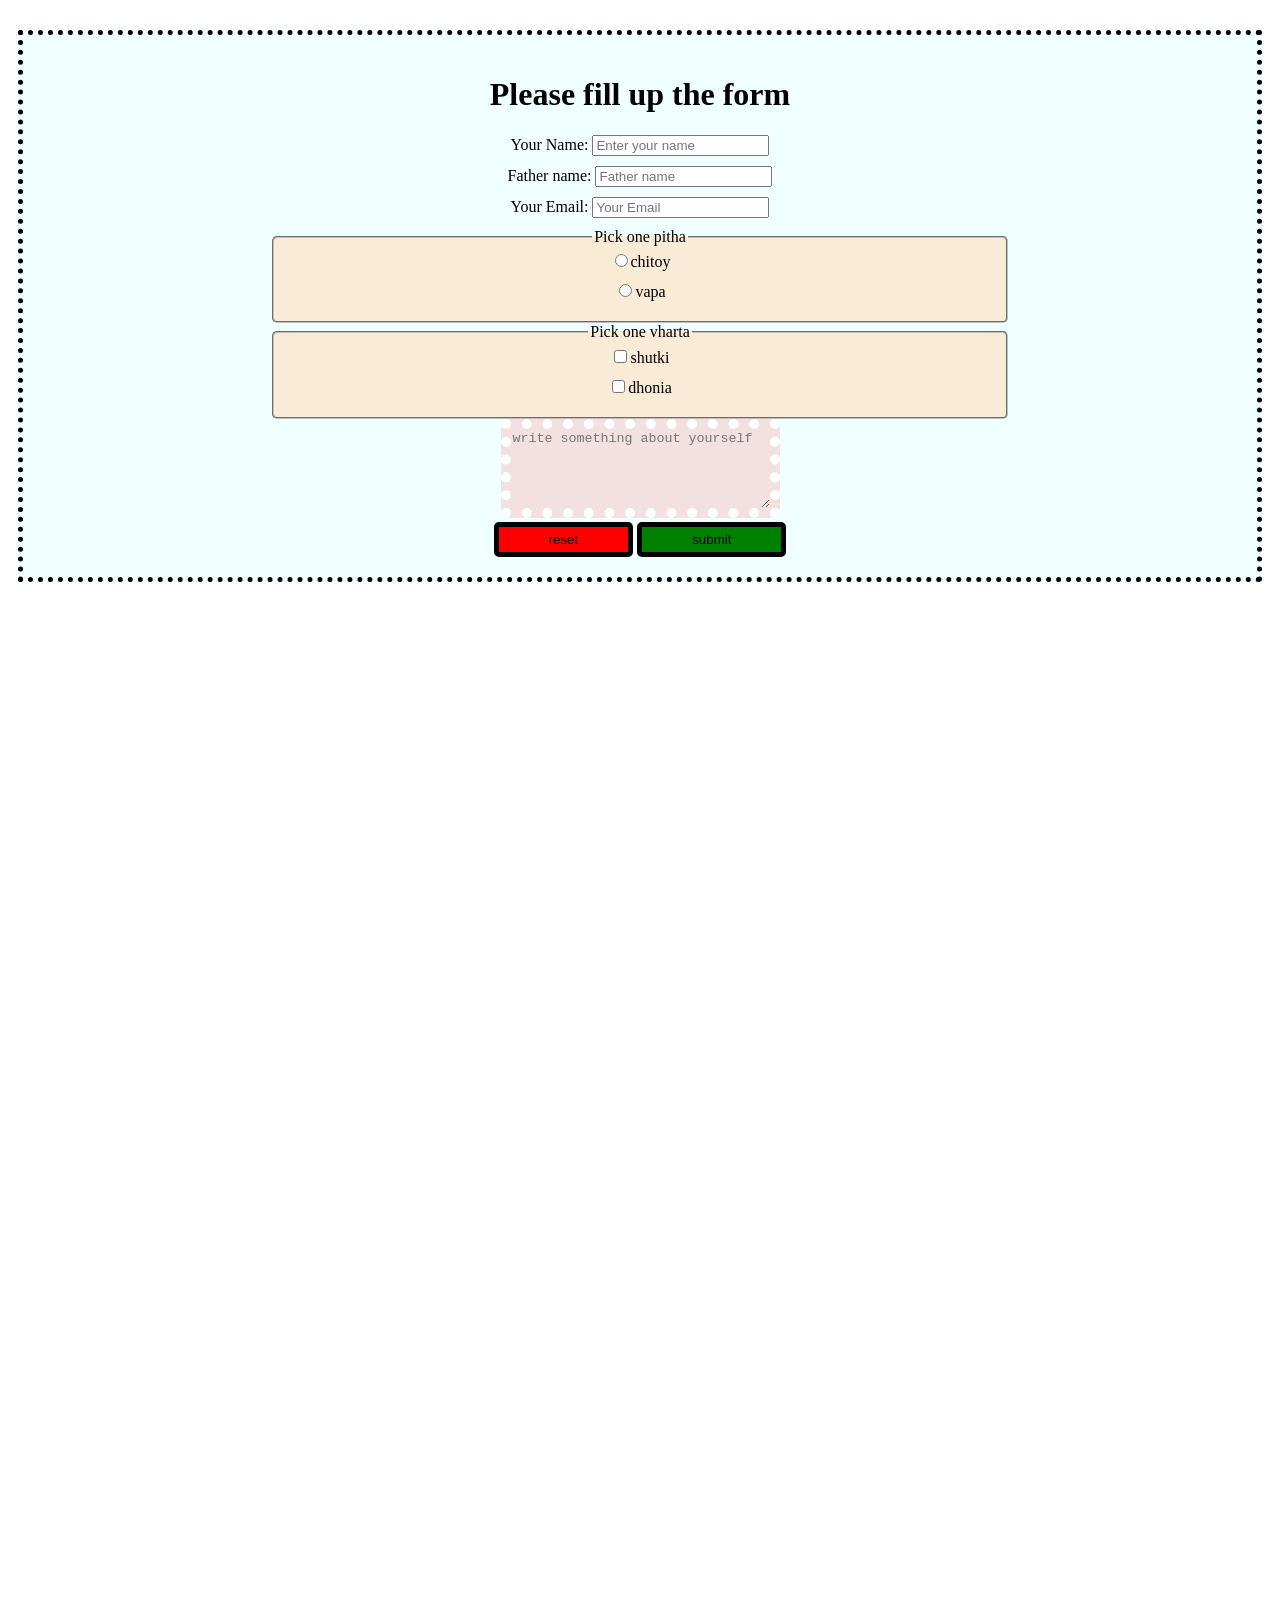
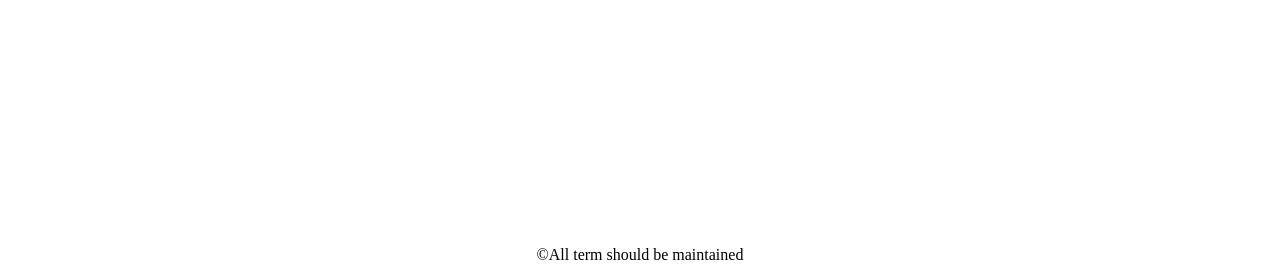
==== html_5/form.html @ 8557141c "input type name changed" ====
<!DOCTYPE html>
<html lang="en">
<head>
    <meta charset="UTF-8">
    <meta name="viewport" content="width=device-width, initial-scale=1.0">
    <title>Jamal er ma er pitha ghor</title>
    <link rel="stylesheet" href="/style/form.css">
</head>
<body>
    <div>
    <header>

    <h1>
        Please fill up the form
    </h1>
        </header>
        <main>
            <section>
            <form action="">
                <label for="name">Your Name:
                    <input type="name" placeholder="Enter your name">
                </label>
                <label for="father_name">Father name:
                    <input type="Father name" placeholder="Father name">
                </label>
                <label for="email">Your Email:
                    <input type="email" name="" id="email" placeholder="Your Email">
                </label>
                <fieldset>
                    <legend>Pick one pitha</legend>
                <label for="chitoy">
                    <input type="radio" name="pitha" id="chitoy">chitoy
                </label>
                <label for="vapa">
                    <input type="radio" name="pitha" id="vapa">vapa
                </label>
                </fieldset>
                <fieldset>
                    <legend>
                        Pick one vharta
                    </legend>
                    <label for="shutki">
                        <input type="checkbox" name="vharta" id=" ">shutki
                    </label>
                    <label for="dhonia">
                        <input type="checkbox" name="vharta" id="">dhonia
                    </label>
                </fieldset>
                <textarea name="Write something" id="textarea" cols="30" rows="5" placeholder="write something about yourself"></textarea><br>
                <input type="reset" value="reset" id="reset">
                <input type="submit" value="submit" id="submit">
            </form>
            </section>
            </div>
        </main>
        
    <footer>
        &copy;All term should be maintained
    </footer>
    
</body>
</html>
---- style/form.css ----
header{
    text-align: center;
}

footer{
    text-align: center;
    margin-top: 100%;
}
label{
    display: block;
    margin-bottom: 10px;
}
main{
    text-align: center;
    margin-left: 20%;
    margin-right: 20%;
}
#reset{
    padding: 5px 50px;
    background-color: red;
    border-radius: 5px;
    border: 5px solid black;
}
#submit{
    padding: 5px 50px;
    background-color: green;
    border-radius: 5px;
    border: 5px solid black;
}
textarea{
    background-color: rgb(243, 224, 224);
    border-radius: 10px;
    border: 10px dotted white;

}
fieldset{
    border-radius: 5px;
    border: 2px soid black;
    background-color: antiquewhite;
}
div{
    margin-top: 30px;
    margin-left: 10px;
    margin-right: 10px;
    margin-bottom: 20px;
    border: 5px dotted black;
    background-color: azure;
    padding-top: 20px;
    padding-bottom: 20px;
}
/* body{
    background-image: url("https://images.unsplash.com/photo-1766946429232-ee5ad7f266be?q=80&w=687&auto=format&fit=crop&ixlib=rb-4.1.0&ixid=M3wxMjA3fDB8MHxwaG90by1wYWdlfHx8fGVufDB8fHx8fA%3D%3D");
    background-repeat: no-repeat;
    background-size: cover;
    background-attachment: fixed;
} */
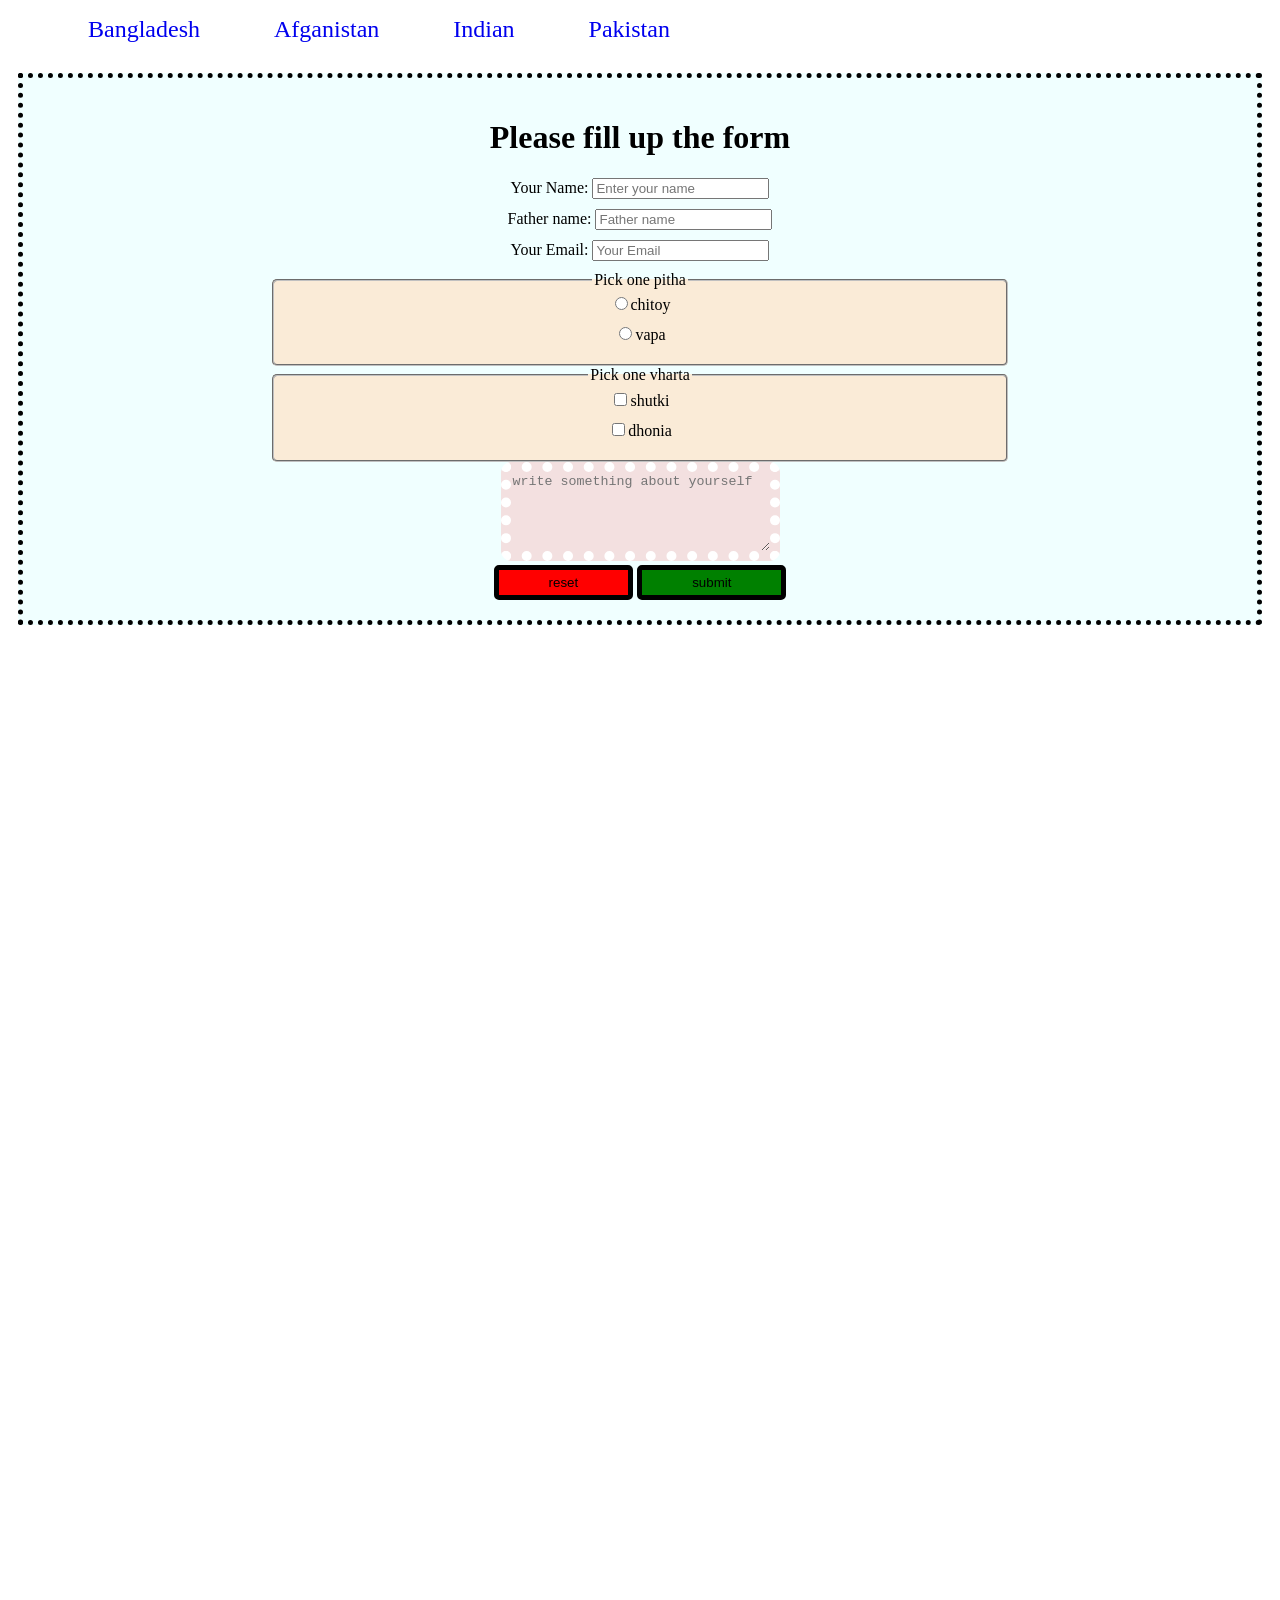
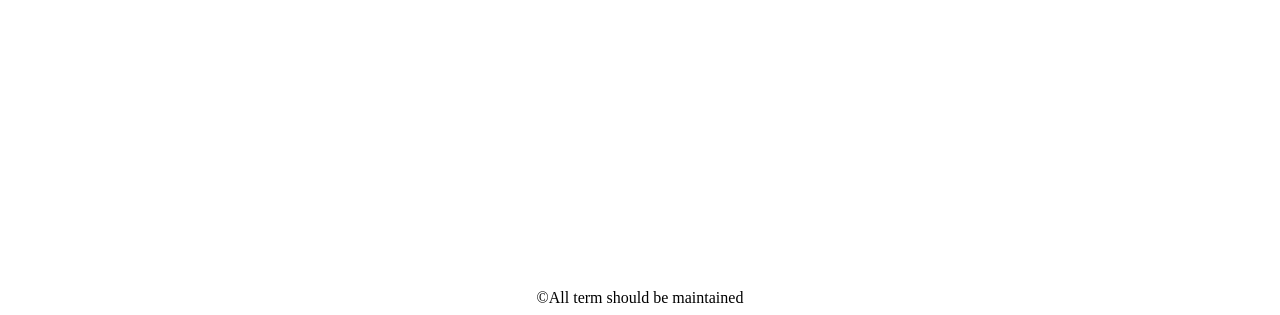
==== commit 7ed062e4: "nasting" ====
--- a/html_5/form.html
+++ b/html_5/form.html
@@ -7,9 +7,25 @@
     <link rel="stylesheet" href="/style/form.css">
 </head>
 <body>
+    <nav>
+        <ul>
+           <li><a href="bangladesh.html">Bangladesh</a></li>
+           <li><a href="Afganistan.html">Afganistan</a></li>
+           <li><a href="india.html">Indian</a>
+        <ul class="dropdown">
+           <li><a href="bangladesh.html">Bangladesh</a></li>
+           <li><a href="Afganistan.html">Afganistan</a></li>
+           <li><a href="india.html">Indian</a></li>
+           <li><a href="pakistan.html">Pakistan</a></li>
+
+        </ul>
+        </li>
+           <li><a href="pakistan.html">Pakistan</a></li>
+
+        </ul>
+    </nav>
     <div>
     <header>
-
     <h1>
         Please fill up the form
     </h1>
@@ -53,7 +69,6 @@
             </section>
             </div>
         </main>
-        
     <footer>
         &copy;All term should be maintained
     </footer>
--- a/style/form.css
+++ b/style/form.css
@@ -53,4 +53,24 @@
     background-repeat: no-repeat;
     background-size: cover;
     background-attachment: fixed;
-} */+} */
+nav > ul > li{
+    display: inline;
+    text-decoration: none;
+}
+a{
+    text-decoration: none;
+    padding: 10px;
+    font-size: x-large;
+    margin-left: 30px;
+    margin-right: 20px;
+}
+nav li .dropdown{
+    display: none;
+    position: absolute;
+    background-color: lightyellow;
+    padding: 10px;
+}
+nav li:hover .dropdown{
+    display: block;
+}
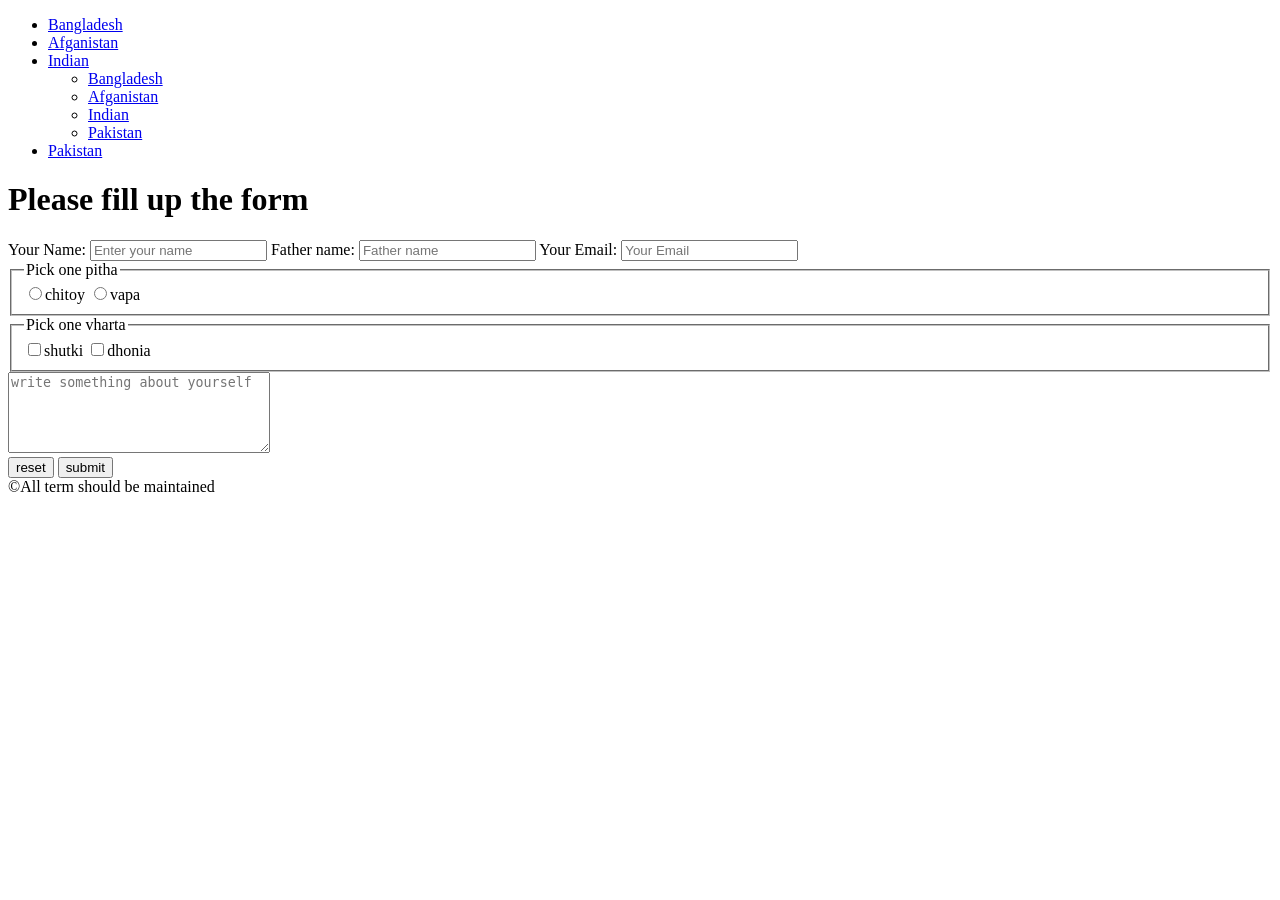
==== commit 0c981655: "path changes" ====
--- a/html_5/form.html
+++ b/html_5/form.html
@@ -4,7 +4,7 @@
     <meta charset="UTF-8">
     <meta name="viewport" content="width=device-width, initial-scale=1.0">
     <title>Jamal er ma er pitha ghor</title>
-    <link rel="stylesheet" href="/style/form.css">
+    <link rel="stylesheet" href="style/form.css">
 </head>
 <body>
     <nav>
@@ -72,6 +72,5 @@
     <footer>
         &copy;All term should be maintained
     </footer>
-    
 </body>
 </html>
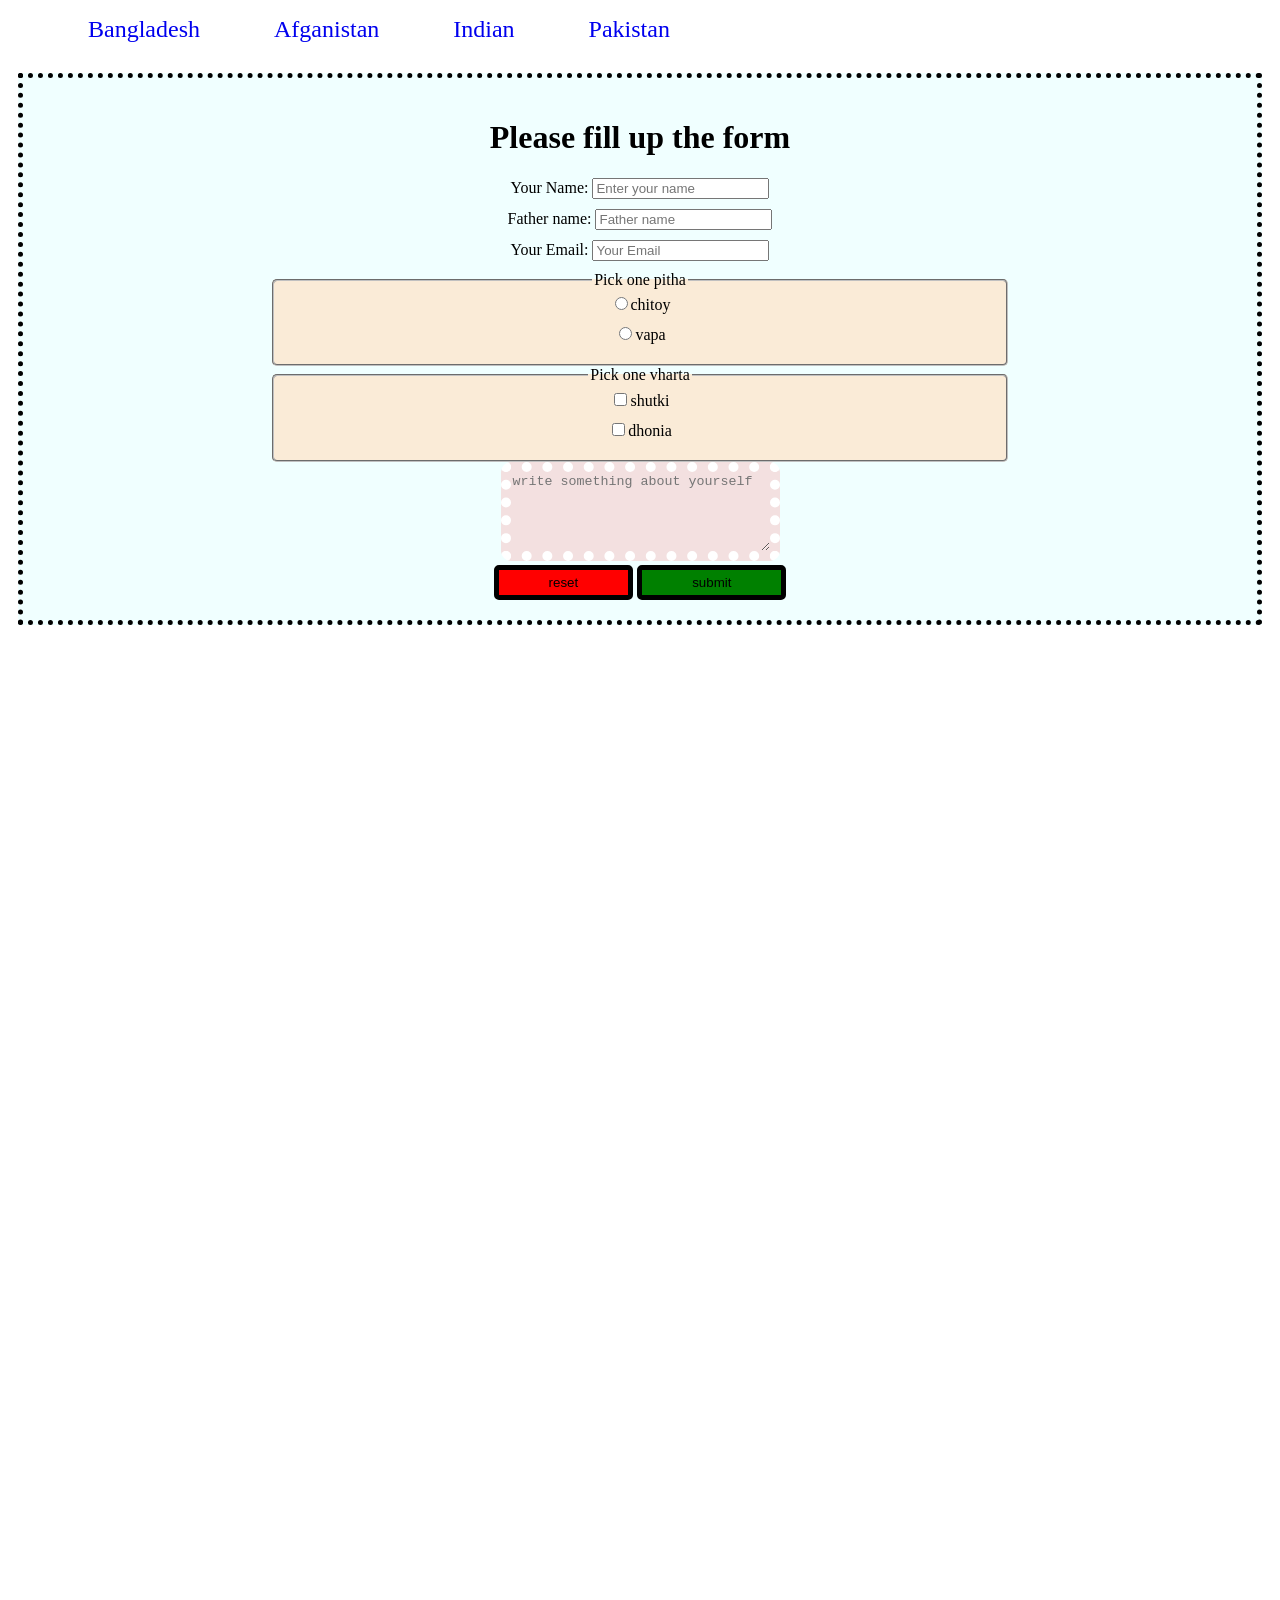
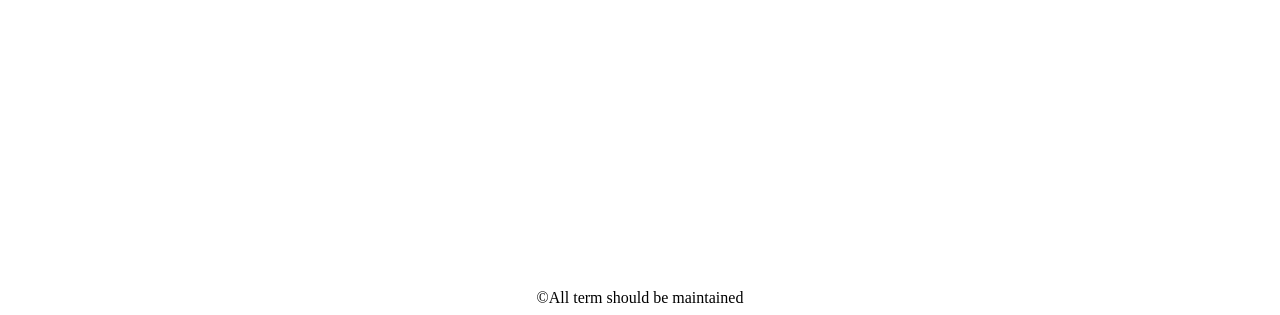
==== commit 3057301f: "path change" ====
--- a/html_5/form.html
+++ b/html_5/form.html
@@ -4,7 +4,7 @@
     <meta charset="UTF-8">
     <meta name="viewport" content="width=device-width, initial-scale=1.0">
     <title>Jamal er ma er pitha ghor</title>
-    <link rel="stylesheet" href="style/form.css">
+    <link rel="stylesheet" href="/style/form.css">
 </head>
 <body>
     <nav>
--- a/style/form.css
+++ b/style/form.css
@@ -0,0 +1,76 @@
+header{
+    text-align: center;
+}
+
+footer{
+    text-align: center;
+    margin-top: 100%;
+}
+label{
+    display: block;
+    margin-bottom: 10px;
+}
+main{
+    text-align: center;
+    margin-left: 20%;
+    margin-right: 20%;
+}
+#reset{
+    padding: 5px 50px;
+    background-color: red;
+    border-radius: 5px;
+    border: 5px solid black;
+}
+#submit{
+    padding: 5px 50px;
+    background-color: green;
+    border-radius: 5px;
+    border: 5px solid black;
+}
+textarea{
+    background-color: rgb(243, 224, 224);
+    border-radius: 10px;
+    border: 10px dotted white;
+
+}
+fieldset{
+    border-radius: 5px;
+    border: 2px soid black;
+    background-color: antiquewhite;
+}
+div{
+    margin-top: 30px;
+    margin-left: 10px;
+    margin-right: 10px;
+    margin-bottom: 20px;
+    border: 5px dotted black;
+    background-color: azure;
+    padding-top: 20px;
+    padding-bottom: 20px;
+}
+/* body{
+    background-image: url("https://images.unsplash.com/photo-1766946429232-ee5ad7f266be?q=80&w=687&auto=format&fit=crop&ixlib=rb-4.1.0&ixid=M3wxMjA3fDB8MHxwaG90by1wYWdlfHx8fGVufDB8fHx8fA%3D%3D");
+    background-repeat: no-repeat;
+    background-size: cover;
+    background-attachment: fixed;
+} */
+nav > ul > li{
+    display: inline;
+    text-decoration: none;
+}
+a{
+    text-decoration: none;
+    padding: 10px;
+    font-size: x-large;
+    margin-left: 30px;
+    margin-right: 20px;
+}
+nav li .dropdown{
+    display: none;
+    position: absolute;
+    background-color: lightyellow;
+    padding: 10px;
+}
+nav li:hover .dropdown{
+    display: block;
+}
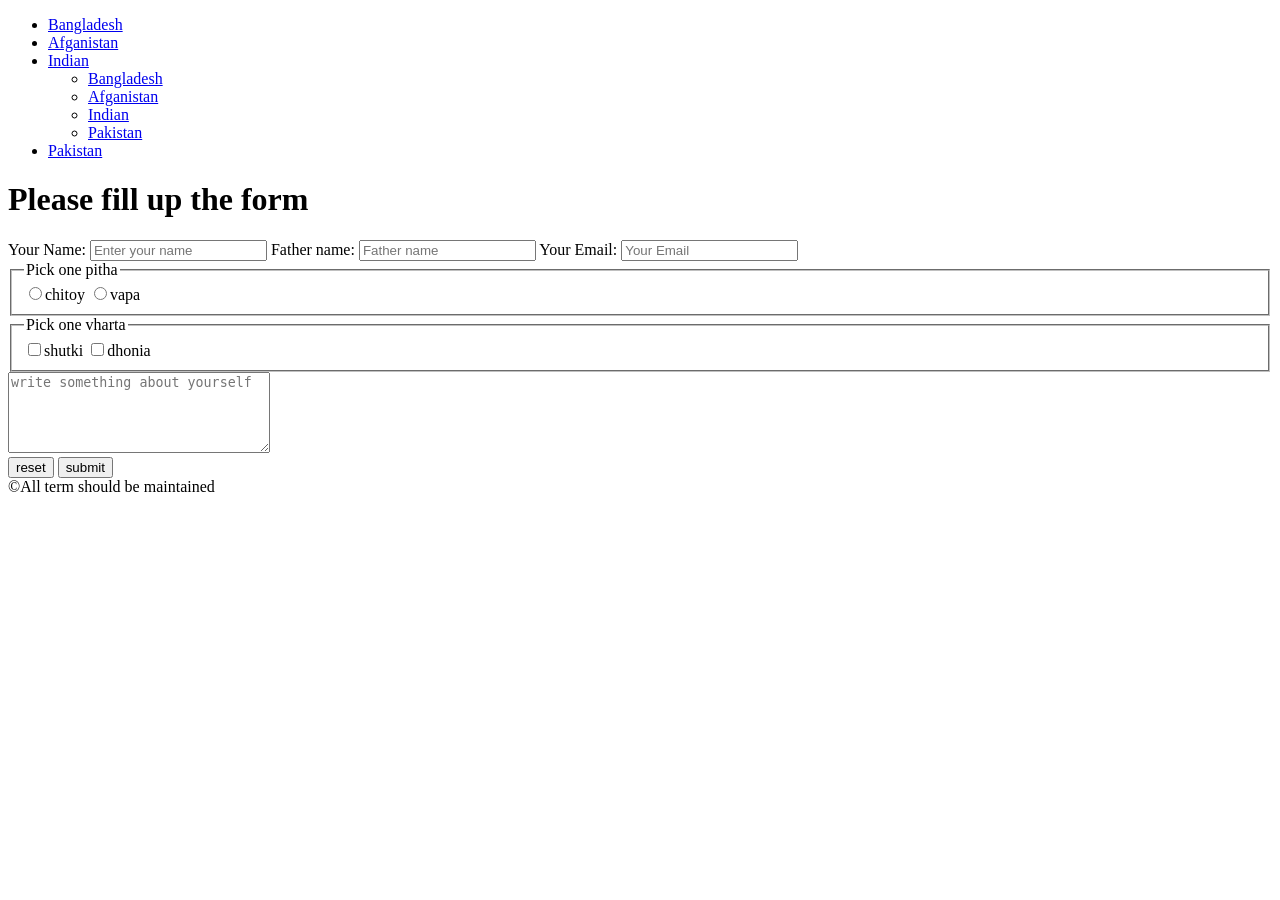
==== commit b8a33a30: "path" ====
--- a/html_5/form.html
+++ b/html_5/form.html
@@ -4,7 +4,7 @@
     <meta charset="UTF-8">
     <meta name="viewport" content="width=device-width, initial-scale=1.0">
     <title>Jamal er ma er pitha ghor</title>
-    <link rel="stylesheet" href="/style/form.css">
+    <link rel="stylesheet" href="style/form.css">
 </head>
 <body>
     <nav>
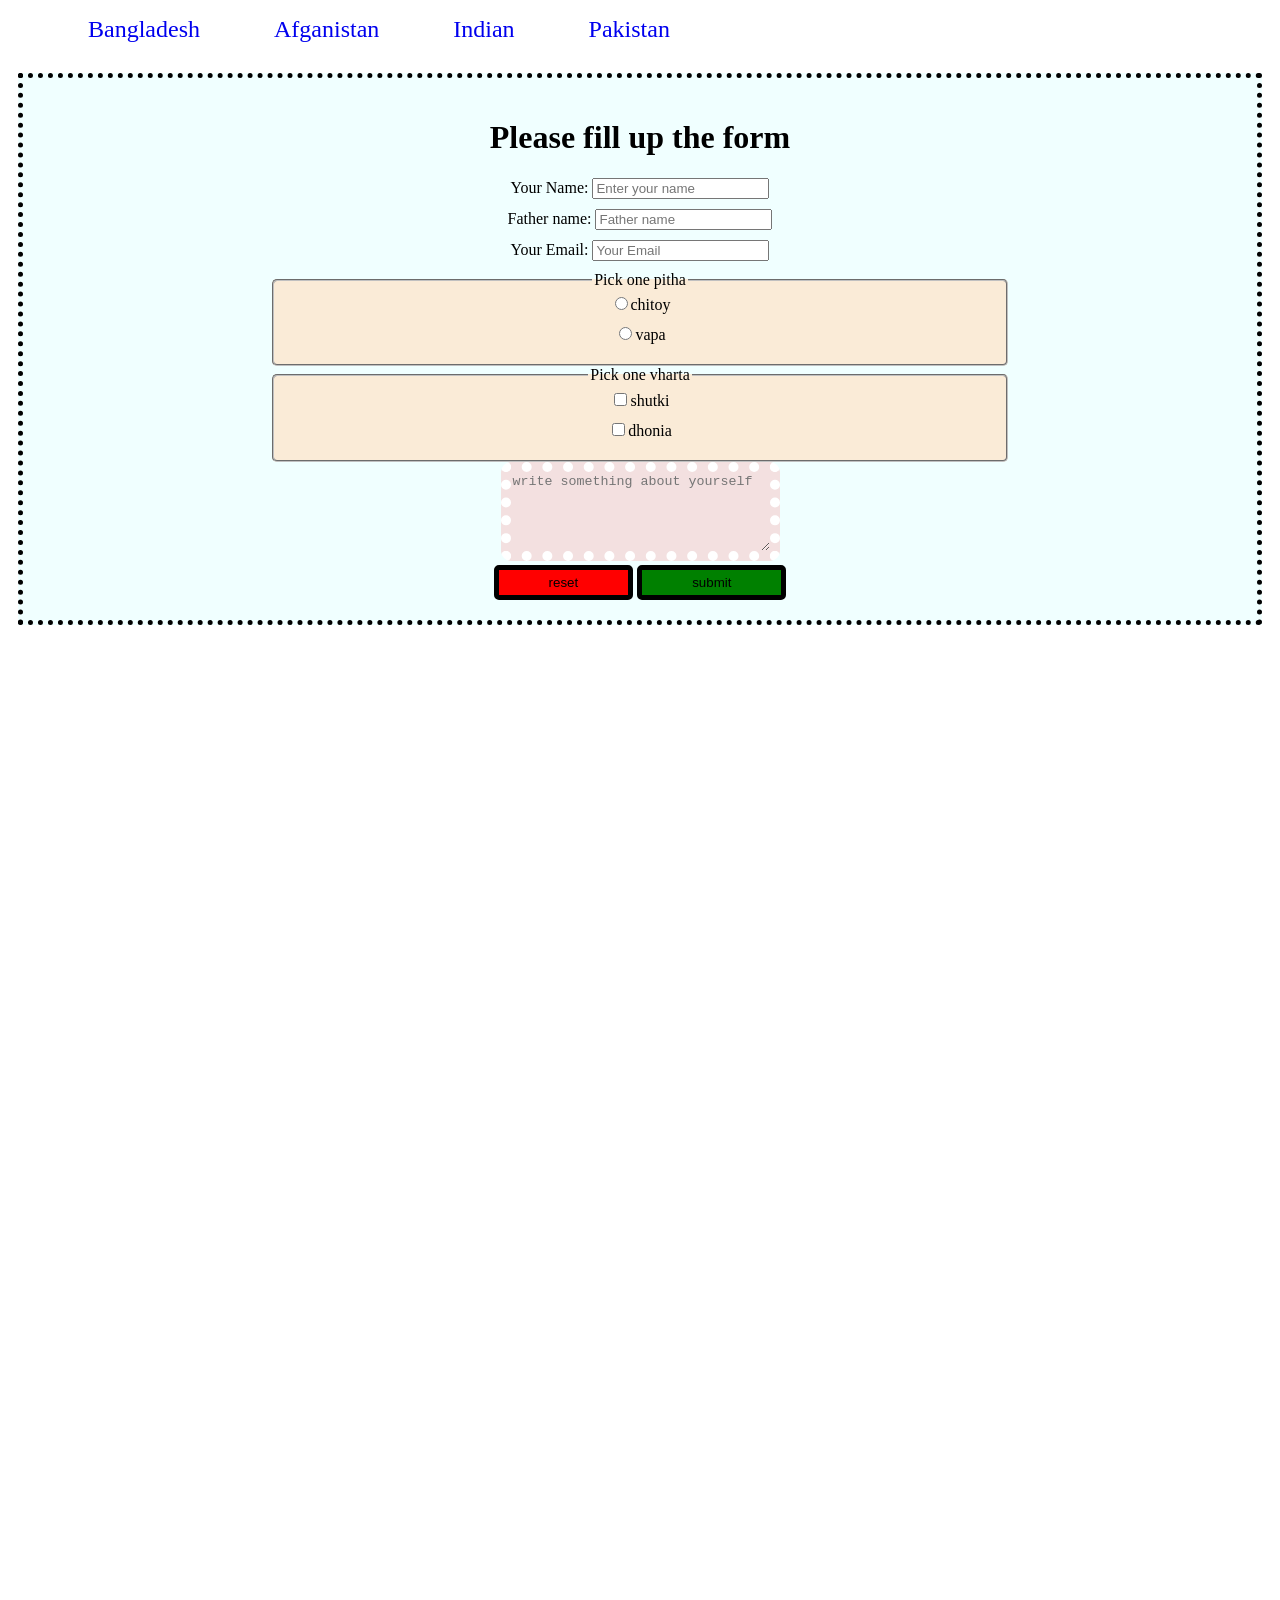
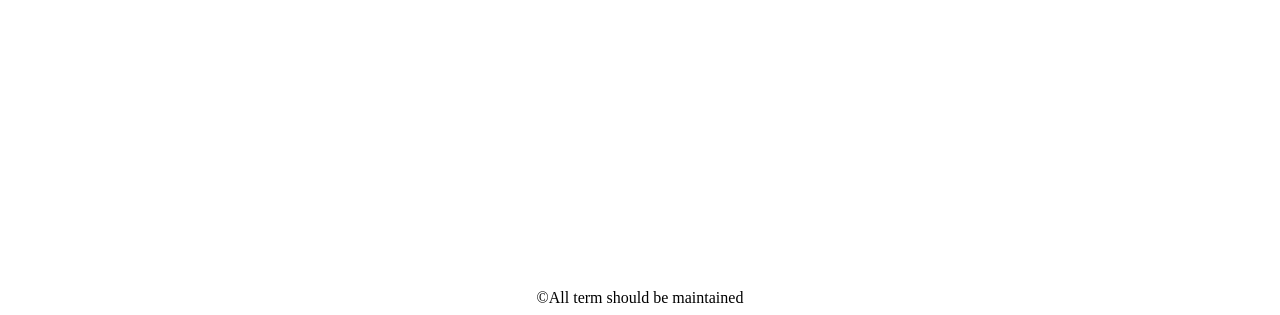
==== commit 3d34d2c6: "html eddited" ====
--- a/html_5/form.html
+++ b/html_5/form.html
@@ -4,7 +4,7 @@
     <meta charset="UTF-8">
     <meta name="viewport" content="width=device-width, initial-scale=1.0">
     <title>Jamal er ma er pitha ghor</title>
-    <link rel="stylesheet" href="style/form.css">
+    <link rel="stylesheet" href="/style/form.css">
 </head>
 <body>
     <nav>
--- a/style/form.css
+++ b/style/form.css
@@ -0,0 +1,76 @@
+header{
+    text-align: center;
+}
+
+footer{
+    text-align: center;
+    margin-top: 100%;
+}
+label{
+    display: block;
+    margin-bottom: 10px;
+}
+main{
+    text-align: center;
+    margin-left: 20%;
+    margin-right: 20%;
+}
+#reset{
+    padding: 5px 50px;
+    background-color: red;
+    border-radius: 5px;
+    border: 5px solid black;
+}
+#submit{
+    padding: 5px 50px;
+    background-color: green;
+    border-radius: 5px;
+    border: 5px solid black;
+}
+textarea{
+    background-color: rgb(243, 224, 224);
+    border-radius: 10px;
+    border: 10px dotted white;
+
+}
+fieldset{
+    border-radius: 5px;
+    border: 2px soid black;
+    background-color: antiquewhite;
+}
+div{
+    margin-top: 30px;
+    margin-left: 10px;
+    margin-right: 10px;
+    margin-bottom: 20px;
+    border: 5px dotted black;
+    background-color: azure;
+    padding-top: 20px;
+    padding-bottom: 20px;
+}
+/* body{
+    background-image: url("https://images.unsplash.com/photo-1766946429232-ee5ad7f266be?q=80&w=687&auto=format&fit=crop&ixlib=rb-4.1.0&ixid=M3wxMjA3fDB8MHxwaG90by1wYWdlfHx8fGVufDB8fHx8fA%3D%3D");
+    background-repeat: no-repeat;
+    background-size: cover;
+    background-attachment: fixed;
+} */
+nav > ul > li{
+    display: inline;
+    text-decoration: none;
+}
+a{
+    text-decoration: none;
+    padding: 10px;
+    font-size: x-large;
+    margin-left: 30px;
+    margin-right: 20px;
+}
+nav li .dropdown{
+    display: none;
+    position: absolute;
+    background-color: lightyellow;
+    padding: 10px;
+}
+nav li:hover .dropdown{
+    display: block;
+}
